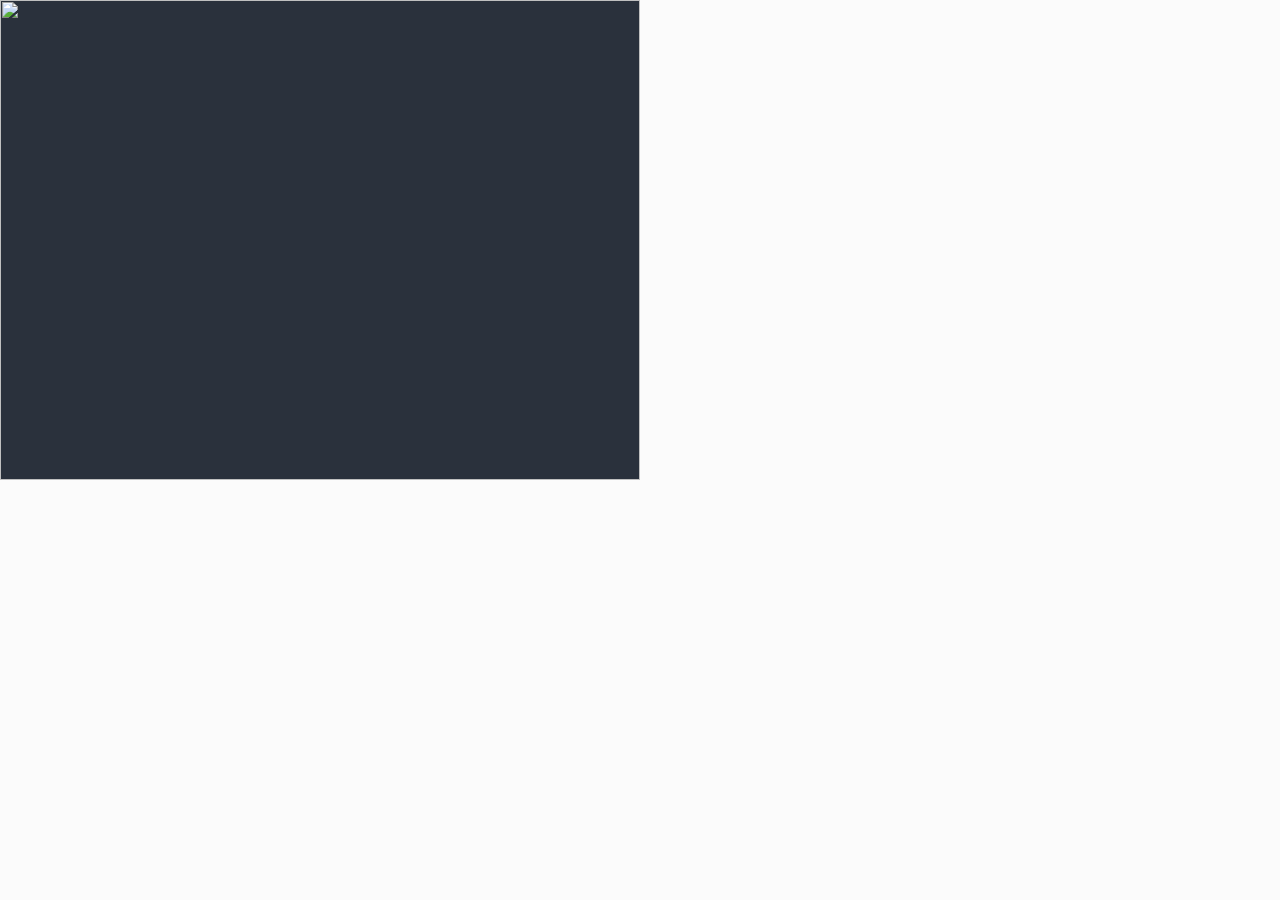
==== index.html @ 6042f15f "inti ssource" ====
<!DOCTYPE html>
<html lang="en">
<head>
    <meta charset="UTF-8">
    <meta name="viewport"  content="width=device-width,initial-scale=1,maximum-scale=1,minimum-scale=1,user-scalable=no,viewport-fit=cover,shrink-to-fit=no">
    <title>Demo</title>

    <link rel="stylesheet" href="./resources/css/templates.css">
</head>
<body>
    <div class="wrapper">
        <div class="page-content">
            <main class="main_page">
                <!-- <div class="" style="width: calc(50vw);">
                    <figure class="ratio ratio-1x1 bg-black-blue">
                        <img class="" src="./resources/images/dumb-data/products/product-thumb-01.png" srcset="./resources/images/dumb-data/products/product-thumb-01.png" alt="">
                    </figure>
                </div> -->
                <div class="mr-15" style="width: calc(50vw);">
                    <figure class="ratio ratio-4x3 bg-black-blue">
                        <img class="img img-contain" src="./resources/images/dumb-data/products/product-thumb-01.png" srcset="./resources/images/dumb-data/products/product-thumb-01.png" alt="">
                    </figure>
                </div>
                <!-- <div class="" style="width: calc(50vw);">
                    <figure class="ratio ratio-16x9 bg-black-blue">
                        <img class="img img-contain" src="./resources/images/dumb-data/products/product-thumb-01.png" srcset="./resources/images/dumb-data/products/product-thumb-01.png" alt="">
                    </figure>
                </div>
                <div class="" style="width: calc(50vw);">
                    <figure class="ratio ratio-21x9 bg-black-blue">
                        <img class="img img-contain" src="./resources/images/dumb-data/products/product-thumb-01.png" srcset="./resources/images/dumb-data/products/product-thumb-01.png" alt="">
                    </figure>
                </div> -->
            </main>
        </div>
    </div>
</body>
</html>
---- resources/css/templates.css ----
/*** Reset css***/
div, span, applet, object, iframe, h1, h2, h3, h4, h5, h6, p, blockquote, pre, a, abbr, acronym, address, big, cite, code, del, dfn, em, img, ins, kbd, q, s, samp, small, strike, strong, sub, sup, tt, var, u, center, dl, dt, dd, ol, ul, li, fieldset, form, label, legend, table, caption, tbody, tfoot, thead, tr, th, td, article, aside, canvas, details, embed, figure, figcaption, footer, header, hgroup, menu, nav, output, ruby, section, summary, time, mark, audio, video {
  margin: 0;
  padding: 0;
  border: 0;
  font: inherit;
  box-sizing: border-box;
  list-style-type: none;
  outline: none;
}
div:focus, span:focus, applet:focus, object:focus, iframe:focus, h1:focus, h2:focus, h3:focus, h4:focus, h5:focus, h6:focus, p:focus, blockquote:focus, pre:focus, a:focus, abbr:focus, acronym:focus, address:focus, big:focus, cite:focus, code:focus, del:focus, dfn:focus, em:focus, img:focus, ins:focus, kbd:focus, q:focus, s:focus, samp:focus, small:focus, strike:focus, strong:focus, sub:focus, sup:focus, tt:focus, var:focus, u:focus, center:focus, dl:focus, dt:focus, dd:focus, ol:focus, ul:focus, li:focus, fieldset:focus, form:focus, label:focus, legend:focus, table:focus, caption:focus, tbody:focus, tfoot:focus, thead:focus, tr:focus, th:focus, td:focus, article:focus, aside:focus, canvas:focus, details:focus, embed:focus, figure:focus, figcaption:focus, footer:focus, header:focus, hgroup:focus, menu:focus, nav:focus, output:focus, ruby:focus, section:focus, summary:focus, time:focus, mark:focus, audio:focus, video:focus {
  outline: none;
}

a, label, select, input, button {
  outline: none;
}
a:hover, a:focus, a:active, label:hover, label:focus, label:active, select:hover, select:focus, select:active, input:hover, input:focus, input:active, button:hover, button:focus, button:active {
  outline: none;
  -webkit-tap-highlight-color: transparent;
}

html {
  font-size: 100%;
  line-height: 1.2;
  background: rgba(0, 0, 0, 0.015);
  scroll-behavior: smooth;
}

body {
  width: 100%;
  color: #000;
  font-size: 0.875rem;
  font-family: "Roboto", "Arial", "Helvetica", "Helvetica Neue", "sans-serif";
  font-weight: normal;
  word-wrap: break-word;
  -webkit-text-size-adjust: 100%;
  margin: 0;
  padding: 0;
}

div, h1, h2, h3, h4, h5, h6, p, dl, dt, dd, ol, ul, li, form, legend, input, textarea, button, table, tr, th, td, article, aside, footer, header, hgroup, nav, section, img, a, select {
  box-sizing: border-box;
  list-style: none;
  font-size: 0.875rem;
  border: none;
  outline: none;
}

a {
  text-decoration: none;
  color: #000;
}
a:hover {
  color: #e61e25;
}
a.disabled {
  pointer-events: none;
}

table {
  border-collapse: collapse;
  border-spacing: 0;
}

caption, th, td {
  text-align: left;
  font-weight: normal;
  vertical-align: middle;
}

header, footer, section {
  display: block;
}

input[type=time] {
  width: auto;
  background: #fff;
}

input[type=number] {
  appearance: none;
  -moz-appearance: textfield;
}
input[type=number]::-webkit-outer-spin-button, input[type=number]::-webkit-inner-spin-button {
  appearance: none;
  margin: 0;
}

textarea, input {
  appearance: none;
  border-radius: 0;
}

button {
  cursor: pointer;
  color: #000;
}

/*** End Reset css***/
.wrapper {
  display: flex;
  flex-direction: column;
  min-height: 100vh;
}
.wrapper .page_content {
  flex-shrink: 1;
  flex-basis: 0;
  flex-grow: 1;
}

.page-default {
  background: #fff;
  margin-top: 16px;
  height: 100% !important;
  padding: 16px 32px 32px;
}

.my-1 {
  margin-top: 16px;
  margin-bottom: 16px;
}
.my-15 {
  margin-top: 24px;
  margin-bottom: 24px;
}

.mx-1 {
  margin-left: 16px;
  margin-right: 16px;
}
.mx-15 {
  margin-left: 24px;
  margin-right: 24px;
}
.mx-auto {
  margin-left: auto;
  margin-right: auto;
}

.py-1 {
  padding-top: 16px;
  padding-bottom: 16px;
}
.py-15 {
  padding-top: 24px;
  padding-bottom: 24px;
}

.px-1 {
  padding-left: 16px;
  padding-right: 16px;
}
.px-15 {
  padding-left: 24px;
  padding-right: 24px;
}

.my-2 {
  margin-top: 32px;
  margin-bottom: 32px;
}
.my-25 {
  margin-top: 40px;
  margin-bottom: 40px;
}

.mx-2 {
  margin-left: 32px;
  margin-right: 32px;
}
.mx-25 {
  margin-left: 40px;
  margin-right: 40px;
}
.mx-auto {
  margin-left: auto;
  margin-right: auto;
}

.py-2 {
  padding-top: 32px;
  padding-bottom: 32px;
}
.py-25 {
  padding-top: 40px;
  padding-bottom: 40px;
}

.px-2 {
  padding-left: 32px;
  padding-right: 32px;
}
.px-25 {
  padding-left: 40px;
  padding-right: 40px;
}

.m-0 {
  margin: 0px;
}

.m-05 {
  margin: 8px;
}

.p-0 {
  padding: 0px;
}

.p-05 {
  padding: 8px;
}

.mt-0 {
  margin-top: 0px;
}

.mt-05 {
  margin-top: 8px;
}

.pt-0 {
  padding-top: 0px;
}

.pt-05 {
  padding-top: 8px;
}

.ml-0 {
  margin-left: 0px;
}

.ml-05 {
  margin-left: 8px;
}

.pl-0 {
  padding-left: 0px;
}

.pl-05 {
  padding-left: 8px;
}

.mr-0 {
  margin-right: 0px;
}

.mr-05 {
  margin-right: 8px;
}

.pr-0 {
  padding-right: 0px;
}

.pr-05 {
  padding-right: 8px;
}

.mb-0 {
  margin-bottom: 0px;
}

.mb-05 {
  margin-bottom: 8px;
}

.pb-0 {
  padding-bottom: 0px;
}

.pb-05 {
  padding-bottom: 8px;
}

.m-1 {
  margin: 16px;
}

.m-15 {
  margin: 24px;
}

.p-1 {
  padding: 16px;
}

.p-15 {
  padding: 24px;
}

.mt-1 {
  margin-top: 16px;
}

.mt-15 {
  margin-top: 24px;
}

.pt-1 {
  padding-top: 16px;
}

.pt-15 {
  padding-top: 24px;
}

.ml-1 {
  margin-left: 16px;
}

.ml-15 {
  margin-left: 24px;
}

.pl-1 {
  padding-left: 16px;
}

.pl-15 {
  padding-left: 24px;
}

.mr-1 {
  margin-right: 16px;
}

.mr-15 {
  margin-right: 24px;
}

.pr-1 {
  padding-right: 16px;
}

.pr-15 {
  padding-right: 24px;
}

.mb-1 {
  margin-bottom: 16px;
}

.mb-15 {
  margin-bottom: 24px;
}

.pb-1 {
  padding-bottom: 16px;
}

.pb-15 {
  padding-bottom: 24px;
}

.m-2 {
  margin: 32px;
}

.m-25 {
  margin: 40px;
}

.p-2 {
  padding: 32px;
}

.p-25 {
  padding: 40px;
}

.mt-2 {
  margin-top: 32px;
}

.mt-25 {
  margin-top: 40px;
}

.pt-2 {
  padding-top: 32px;
}

.pt-25 {
  padding-top: 40px;
}

.ml-2 {
  margin-left: 32px;
}

.ml-25 {
  margin-left: 40px;
}

.pl-2 {
  padding-left: 32px;
}

.pl-25 {
  padding-left: 40px;
}

.mr-2 {
  margin-right: 32px;
}

.mr-25 {
  margin-right: 40px;
}

.pr-2 {
  padding-right: 32px;
}

.pr-25 {
  padding-right: 40px;
}

.mb-2 {
  margin-bottom: 32px;
}

.mb-25 {
  margin-bottom: 40px;
}

.pb-2 {
  padding-bottom: 32px;
}

.pb-25 {
  padding-bottom: 40px;
}

.text-red {
  color: #e61e25;
}

.bg-red {
  background-color: #e61e25;
}

.text-blue {
  color: #0066cc;
}

.bg-blue {
  background-color: #0066cc;
}

.text-green {
  color: #15a24c;
}

.bg-green {
  background-color: #15a24c;
}

.text-yellow {
  color: #FFCC00;
}

.bg-yellow {
  background-color: #FFCC00;
}

.text-orange {
  color: #f58220;
}

.bg-orange {
  background-color: #f58220;
}

.text-black-blue {
  color: #2A313C;
}

.bg-black-blue {
  background-color: #2A313C;
}

.text-white {
  color: #fff;
}

.bg-white {
  background-color: #fff;
}

.text-black {
  color: #000;
}

.bg-black {
  background-color: #000;
}

.text-warning {
  color: #FFCC00;
}

.bg-warning {
  background-color: #FFCC00;
}

.text-success {
  color: #15a24c;
}

.bg-success {
  background-color: #15a24c;
}

.text-info {
  color: #0066cc;
}

.bg-info {
  background-color: #0066cc;
}

.img, img {
  width: 100%;
  height: 100%;
}
.img-contain, img-contain {
  object-fit: contain;
}
.img-cover, img-cover {
  object-fit: cover;
}

.ratio {
  position: relative;
  overflow: hidden;
}
.ratio-1x1 {
  padding-top: 100%;
}
.ratio-4x3 {
  padding-top: 75%;
}
.ratio-16x9 {
  padding-top: 56.25%;
}
.ratio-21x9 {
  padding-top: 42.8571428571%;
}
.ratio > .img, .ratio > img {
  position: absolute;
  top: 0;
  left: 0;
  bottom: 0;
  right: 0;
}
.ratio.img-center {
  padding-top: 100%;
}
.ratio.img-center > img, .ratio.img-center img {
  top: 50%;
  left: 50%;
  transform: translate(-50%, -50%);
  width: 102%;
  height: 102%;
}

/*# sourceMappingURL=templates.css.map */
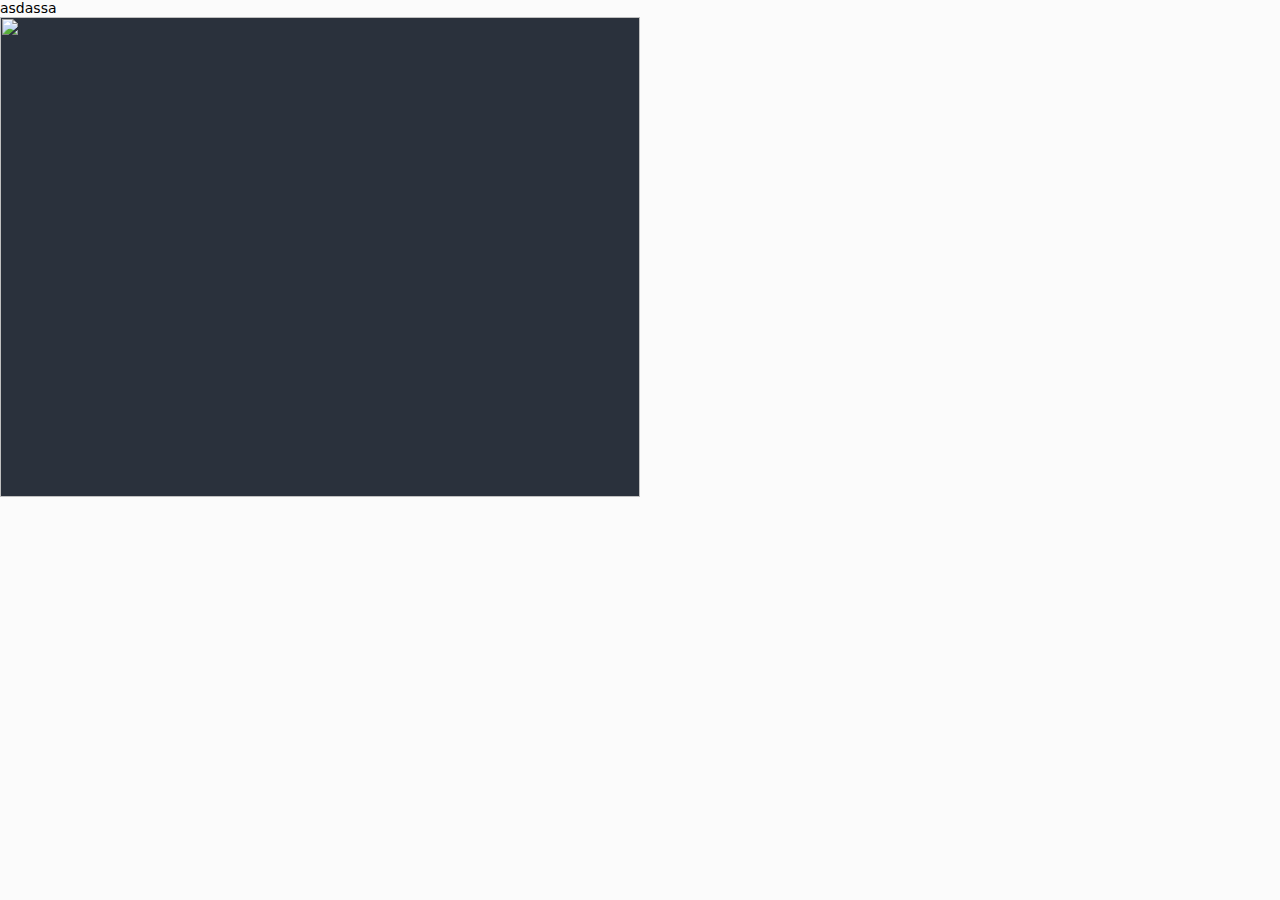
==== commit b05aa45c: "darf" ====
--- a/index.html
+++ b/index.html
@@ -17,6 +17,7 @@
                     </figure>
                 </div> -->
                 <div class="mr-15" style="width: calc(50vw);">
+                    <p>asdassa</p>
                     <figure class="ratio ratio-4x3 bg-black-blue">
                         <img class="img img-contain" src="./resources/images/dumb-data/products/product-thumb-01.png" srcset="./resources/images/dumb-data/products/product-thumb-01.png" alt="">
                     </figure>
--- a/resources/css/templates.css
+++ b/resources/css/templates.css
@@ -31,7 +31,7 @@
   width: 100%;
   color: #000;
   font-size: 0.875rem;
-  font-family: "Roboto", "Arial", "Helvetica", "Helvetica Neue", "sans-serif";
+  font-family: system-ui, -apple-system, "Segoe UI", Roboto, "Helvetica Neue", "Noto Sans", "Liberation Sans", Arial, sans-serif, "Apple Color Emoji", "Segoe UI Emoji", "Segoe UI Symbol", "Noto Color Emoji";
   font-weight: normal;
   word-wrap: break-word;
   -webkit-text-size-adjust: 100%;
